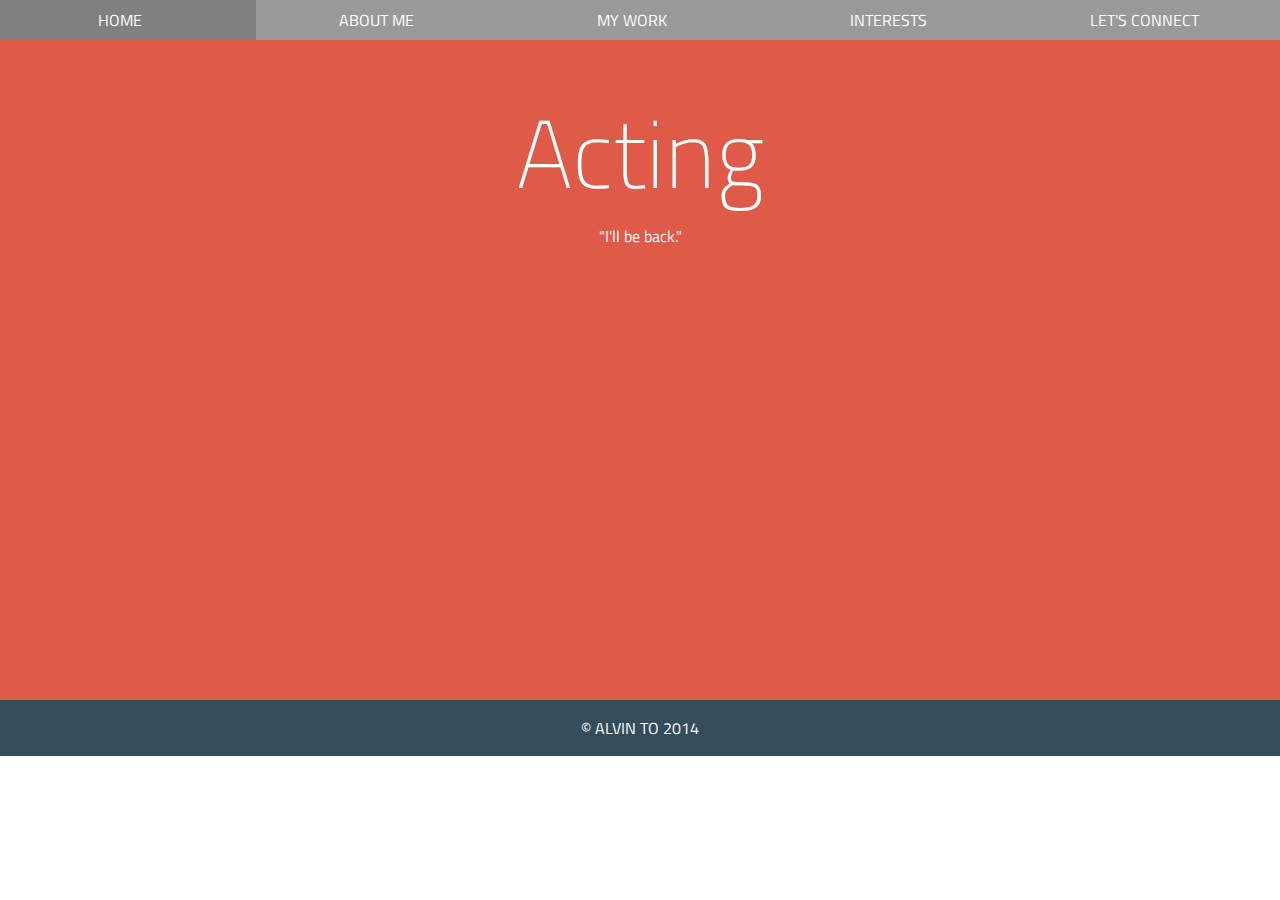
==== code/acting.html @ fc31ca8c "added acting page; will be updated later" ====
<!DOCTYPE html>
<html lang="en">
	<head>
		<meta charset="utf-8">
		<meta name="viewport" content="width=device-width, initial-scale=1.0">
		<title>Alvin To</title>
		<link href='http://fonts.googleapis.com/css?family=Titillium+Web:400,200,400italic,300italic,300,200italic,700,700italic,600italic,600,900' rel='stylesheet' type='text/css'>
		<link rel="shortcut icon" href="icons/favicon.ico" type="image/x-icon" />
		<link rel="stylesheet" href="css/main.css">
		<link rel="stylesheet" href="css/grid.css">
		<script type="text/javascript" src="js/jquery.js"></script>
    	<script type="text/javascript" src="js/ui.js"></script>
	</head>
	<body>
		<header class="fixed">
			<a id="navToggle"><img id="menu_list" alt="menu" src="icons/menu.svg"></a>
      		<nav class="grid">   
      			<div class="col-1of5">
		        	<a href="index.html" class="main-menu">HOME</a>
		        </div>   
		        <div class="col-1of5">
		        	<a href="index.html#about" class="main-menu">ABOUT ME</a>
		        </div>
		        <div class="col-1of5">
		        	<a href="index.html#work" class="main-menu">MY WORK</a>
		        </div>
		        <div class="col-1of5">
		        	<a href="index.html#interests" class="main-menu">INTERESTS</a>
		        </div>
		        <div class="col-1of5">
		        	<a href="index.html#connect" class="main-menu">LET'S CONNECT</a>
		        </div>
		    </nav>
	    </header>
	    <div class="height_container project">
	    	<div class="container">
			    <section class="project_title">
			    	<h1>
						Acting
					</h1>
					<p>
						"I'll be back."
					</p>
				</section>
			</div>
		</div>
		<a href="#" class="fade_out scrollup">Scroll</a>
		<footer>
        	<p>© ALVIN TO 2014</p>
        </footer>
	</body>
</html>
---- code/css/main.css ----
/* colour theme: Navy [#334D5C], Pink [#ff7bac], Green [#7ac943], Yellow [#EFC94C], Dark Orange [#DF5A49], Orange [#FF931E], Red [#ff1d25], Black [#1a1a1a], Gray [#999999], Blue [#3fa9f5]*/

html {
	margin: 0;
}

body {
	margin: 0;
	width: 100%;
}

header {
	z-index: 9999;
}

footer {
	margin: 0;
	background: #334D5C;
}

footer p {
	margin: 0;
	padding: 1rem;
	color: white;
	text-align: center;
}

.container {
	margin-right: auto;
	margin-left: auto;
	width: 80%;
}

.height_container {
	padding-top: 5rem;
}

.fixed {
	width: 100%;
	position: fixed;
}

.fade_in {
   opacity: 0.5;
   transition: opacity .25s ease-in-out;
   -moz-transition: opacity .25s ease-in-out;
   -webkit-transition: opacity .25s ease-in-out;
}

.fade_in:hover, .fade_in:focus, .fade_in:active {
    opacity: 1;
}

.fade_out {
   opacity: 1;
   transition: opacity .25s ease-in-out;
   -moz-transition: opacity .25s ease-in-out;
   -webkit-transition: opacity .25s ease-in-out;
}

.fade_out:hover, .fade_out:focus, .fade_out:active {
    opacity: 0.5;
}

iframe {
	
}

.section_icons {
	display: block;
	width: 10%;
	margin-left: auto;
    margin-right: auto;
}

.arrow {
	display: block;
    margin-left: auto;
    margin-right: auto;
    max-width: 70px;
}

.left_arrow {
	display: inline-block;
    margin-left: auto;
    margin-right: auto;
    max-width: 70px;
    float: left;
}

.right_arrow {
	display: inline-block;
    margin-left: auto;
    margin-right: auto;
    max-width: 70px;
    float: right;
}

.scrollup {
    width: 60px;
    height: 60px;
    position: fixed;
    bottom: 40px;
    right: 0px;
    display: none;
    text-indent: -9999px;
    background: url(../icons/up_arrow.svg) no-repeat;
}

.center_bullets {
	text-align: center;
}

#landing {
	margin: 0;
	background-color: #222426;
	background-position: left;
	background-size: cover;
    background-repeat: no-repeat;
	height: 700px;
}

#logo {
	display: block;
    margin-left: auto;
    margin-right: auto;
    padding-top: 2rem;
    max-width: 100px;
}

#landing h1 {
	display: block;
	margin-bottom: 0;
	margin-top: 2rem;
	margin-left: auto;
    margin-right: auto;
    color: #FFFFFF;
	text-align: center;
	line-height: 6rem;
	font-weight: lighter;
}

#landing h4 {
	display: block;
	margin-top: 0;
	margin-left: auto;
    margin-right: auto;
	font-weight: normal;
	color: #999999;
	text-align: center;
	font-weight: lighter;
}

#about {
	margin: 0;
	background-color: #7ac943;
	min-height: 700px;
	overflow: auto;
}

#about img {
	max-width: 80%;
}

#about h3, .project h3 {
	max-width: 80%;
	margin-bottom: 0;
	color: #FFFFFF;
	font-weight: lighter;
}

#about h3 {
	max-width: 100%;
	margin-bottom: 0;
	color: #FFFFFF;
	text-align: center;
}

.project h3 {
	line-height: 2rem;
}

#about p {
	max-width: 100%;
	margin-right: 8rem;
	margin-left: 8rem;
	margin-bottom: 0;
	padding: 0;
	padding-bottom: 2rem;
	color: #FFFFFF;
	text-align: center;
}

#about ul {
	display: inline-block;
	text-align: left;
	max-width: 80%;
	padding: 0;
	color: #334D5C;
	list-style-type: square;
}

#about h2, #work h2, #connect h2{
	margin: 0;
	padding-top: 0;
	color: white;
	text-align: center;
	font-weight: normal;
}

#about a, .project_description a {
	text-decoration: none;
	font-weight: bold;
	color: #334D5C;
}

#about a:hover, #about a:focus, #about a:active, .project_description a:hover, .project_description a:focus, .project_description a:active {
	color: white;
	-webkit-transition: color 0.5s;
	transition: color 0.5s;
}

#work {
	margin: 0;
	background-color: #b11116;
	min-height: 900px;
	overflow: auto;
}

#work a {
	text-decoration: none;
}

.tile_container {
	display: block;
}

.tile_background {
	display: block;
	background-color: white;
	margin-top: 2rem;
	height: 250px;
}

.tile_image {
	display: block;
	max-width: 90%;
	max-height: 200px;
	padding: 1rem;
	margin-right: auto;
	margin-left: auto;
}

.tile_description {
	display: block;
	width: 100%;
	background-color: #EFC94C;
	min-height: 75px;
}

.tile_description p {
	display: block;
	margin: 0;
	margin-bottom: 1rem;
	padding: 1rem;
	line-height: 1rem;
	color: #DF5A49;
}

.project {
	margin: 0;
	background-color: #DF5A49;
	min-height: 700px;
	overflow: auto;
}

.project img {
	margin-top: 1.5rem;
	width: 90%;
}

.project_title {
	text-align: center;
}

.project_title h1 {
	margin-top: 2rem;
	margin-bottom: 0;
	color: white;
	line-height: 5rem;
	font-weight: lighter;
}

.project_title p {
	text-align: center;
	margin-top: 2rem;
	margin-bottom: 2rem;
	color: white;
}

.project_images img {
	width: 100%;
	margin-left: auto;
	margin-right: auto;
}

.project_description {
	display: block;
}

.project_description h4, .project_overview h4  {
	margin-top: 1.5rem;
	margin-bottom: 0;
	padding-right: 1rem;
	color: white;
}

.project_description p, .project_overview p, .project_overview ul {
	display: block;
	width: 100%;
	padding-right: 1rem;
	color: white;
}

.project_overview ul {
	list-style: square;
}

#connect {
	margin: 0;
	background-color: #3fa9f5;
	min-height: 700px;
	overflow: auto;
}

.network_icons {
	max-width: 40%;
	margin-top: 2rem;
}

h1 { 
	font-family: 'Titillium Web', sans-serif;
	font-size: 6rem;
}

h2 { 
	font-family: 'Titillium Web', sans-serif;
	font-size: 4rem;
}

h3 { 
	font-family: 'Titillium Web', sans-serif;
	font-size: 2rem;
	color: white;
}

h4 {
	font-family: 'Titillium Web', sans-serif;
	font-size: 1.5rem;
}

p, ul li {
	font-family: 'Titillium Web', sans-serif;
	font-size: 1rem;
}

nav a {
	width: 100%;
	font-family: 'Titillium Web', sans-serif;
	font-weight: normal;
}

a {
	width: 100%;
	font-family: 'Titillium Web', sans-serif;
	font-weight: normal;
}

nav a, nav a:visited {
	display: inline-block;
	color: #FFFFFF;
	padding: 1em;
	text-decoration: none;
	-webkit-transition: background-color 0.5s;
	transition: background-color 0.5s;
}

nav a.main-menu {
	background-color: #999999;
	text-align: center;
	padding-top: 0.5rem;
	padding-bottom: 0.5rem;
	padding-left: 0rem;
	max-height: 50px;
}

nav a:hover, nav a:active, nav a:focus {
	background-color: gray;
	color: white;
}

#navToggle {
	width: 100%;
	font-family: 'Titillium Web', sans-serif;
	font-weight: normal;
	display: none;
	background-color: #999999;
	color: #FFFFFF;
	padding: 1em 1.25em;
	text-decoration: none;
	text-align: left;
	max-height: 56px;
	transitionL background-color 0.5s;
	-webkit-transitionL background-color 0.5s;
}

#navToggle:hover{
	background-color: gray;
}

#home, #menu_list {
    max-width: 22px;
}
---- code/css/grid.css ----
@media (min-width: 1200px) {
	.tile_description p {
		font-size: 1.5rem;
		line-height: 1.5rem;
	}

	.col-1of1 {
		display: block;
		max-width: 60%;
		margin-right: auto;
		margin-left: auto;
	}

	.col-1of2 {
		width: 40%;
		display: inline-block;
		margin-left: auto;
		margin-right: auto;
		vertical-align: top;
		padding: 0;
	}

	.col-1of3 {
		width: 33.33333%;
		display: inline-block;
		float: left;
		vertical-align: top;
		padding: 0; 
	}

	.col-2of3 {
		width: 66.66666%;
		display: inline-block;
		float: left;
		vertical-align: top;
		padding: 0; 
	}

	iframe {
		width: 100%;
		min-height: 333px;
	}

	.col-1of4 {
		width: 25%;
		display: inline-block;
		margin: 0;
		padding: 0; 
		float: left;
	}

	.col-1of5 {
		width: 20%;
		display: inline-block;
		margin: 0;
		padding: 0; 
		float: left;
	}

	.grid:after {
		content: "";
		display: block;
		clear: both;
	}

	*, *:after, *:before {
		-webkit-box-sizing: border-box;
		-moz-box-sizing: border-box;
		box-sizing: border-box;
	}

}

@media (max-width: 1200px) {
	.container {
		width: 85%;
	}

	.fade_in, .fade_out:hover, .fade_out:focus, .fade_out:active {
	    opacity: 1;
	}

	.section_icons {
		width: 15%;
	}

	.left_arrow, .right_arrow {
		margin: 0;
		max-width: 50px;
	}

	#logo {
		padding-top: 4rem;
	}

	#landing h1 {
		margin-top: 2rem;
		font-size: 6rem;
		line-height: 4rem;
	}

	#landing h4 {
		margin-top: 1rem;
		font-size: 1.75rem;
	}

	#about h2, #work h2, #connect h2 {
		font-size: 2.5rem;
	}

	#about h3 {
		font-size: 1.85rem;
	}

	#about p {
		margin-top: 0.5rem;
		margin-right: 0;
		margin-left: 0;
	}

	.tile_description p {
		font-size: 1.5rem;
		line-height: 1.5rem;
	}

	.project_title h1 {
		font-size: 5rem;
		margin-top: 2rem;
		margin-bottom: 0;
		color: white;
		line-height: 4.5rem;
	}

	.project_description h4, .project_overview h4 {
		font-size: 1rem;
		max-width: 100%;
		margin-top: 1rem;
		margin-bottom: 0;
		margin-right: auto;
		margin-left: auto;
		color: white;
	}

	.project_title p, .project_description p, .project_overview p, .project_overview ul {
		max-width: 100%;
		margin-top: 0.5rem;
		margin-right: auto;
		margin-left: auto;
		color: white;
	}

	.project_title p {
		margin-top: 2rem;
		margin-bottom: 3rem;
	}

	.project_images img{
		margin-right: auto;
		margin-left: auto;
		max-width: 100%;
	}

	.network_icons {
		max-width: 40%;
		margin-top: 2rem;
	}

	.col-1of1 {
		max-width: 100%;
		margin-right: auto;
		margin-left: auto;
	}

	.col-1of3 {
		width: 100%;
		display: block;
		margin-right: auto;
		margin-left: auto;
	}

	.col-2of3 {
		width: 100%;
		display: block;
		margin-right: auto;
		margin-left: auto;
	}
	
	.col-1of4 {
		width: 25%;
		display: inline-block;
		margin: 0;
		padding: 0; 
		float: left;
	}

	.col-1of5 {
		width: 20%;
		display: inline-block;
		margin: 0;
		padding: 0; 
		float: left;
	}

	iframe {
		width: 100%;
	}
}

@media (max-width: 768px) {
	.container {
		width: 90%;
	}

	.fade_in, .fade_out:hover, .fade_out:focus, .fade_out:active {
	    opacity: 1;
	}

	.section_icons {
		width: 20%;
	}

	.left_arrow, .right_arrow {
		margin: 0;
		max-width: 45px;
	}

	.scrollup {
	    width: 60px;
	    height: 60px;
	    position: fixed;
	    bottom: 40px;
	    right: 0;
	}

	#logo {
		padding-top: 2rem;
	}

	#landing h1 {
		margin-top: 1rem;
		font-size: 4rem;
		line-height: 4rem;
	}

	#landing h4 {
		margin-top: 0;
		font-size: 1.3rem;
	}

	#about {
		min-height: 600px;
	}

	#about h2, #work h2, #connect h2 {
		font-size: 2rem;
	}

	#about h3 {
		font-size: 1.2rem;
	}

	#about p {
		margin-top: 0.5rem;
		margin-right: 0;
		margin-left: 0;
	}

	#work {
		min-height: 1800px;
	}

	.tile_description p {
		font-size: 1.25rem;
		line-height: 1.5rem;
	}

	.project_title h1 {
		font-size: 3rem;
		margin-top: 2rem;
		margin-bottom: 0;
		color: white;
		line-height: 3rem;
	}

	.project_description h4, .project_overview h4 {
		font-size: 1rem;
		max-width: 100%;
		margin-top: 1rem;
		margin-bottom: 0;
		margin-right: auto;
		margin-left: auto;
		color: white;
	}

	.project_title p, .project_description p, .project_overview p, .project_overview ul {
		max-width: 100%;
		margin-top: 0.5rem;
		margin-right: auto;
		margin-left: auto;
		color: white;
	}

	.project_title p {
		margin-top: 1.5rem;
		line-height: 1.25rem;
	}

	.project_images img{
		margin-right: auto;
		margin-left: auto;
		max-width: 100%;
	}

	.project_overview ul {
		max-width: 85%;
		margin-right: 0;
	}

	.network_icons {
		max-width: 20%;
		margin-top: 2rem;
	}

	.col-1of1 {
		max-width: 100%;
		margin-right: auto;
		margin-left: auto;
	}

	.col-1of3 {
		width: 100%;
		display: block;
		margin-right: auto;
		margin-left: auto;
	}

	.col-2of3 {
		width: 100%;
		display: block;
		margin-right: auto;
		margin-left: auto;
	}
	
	.col-1of4 {
		width: 100%;
		display: block;
		margin-right: auto;
		margin-left: auto; 
	}

	.col-1of5 {
		width: 100%;
		display: block;
		margin-right: auto;
		margin-left: auto; 
	}

	iframe {
		width: 100%;
	}

}
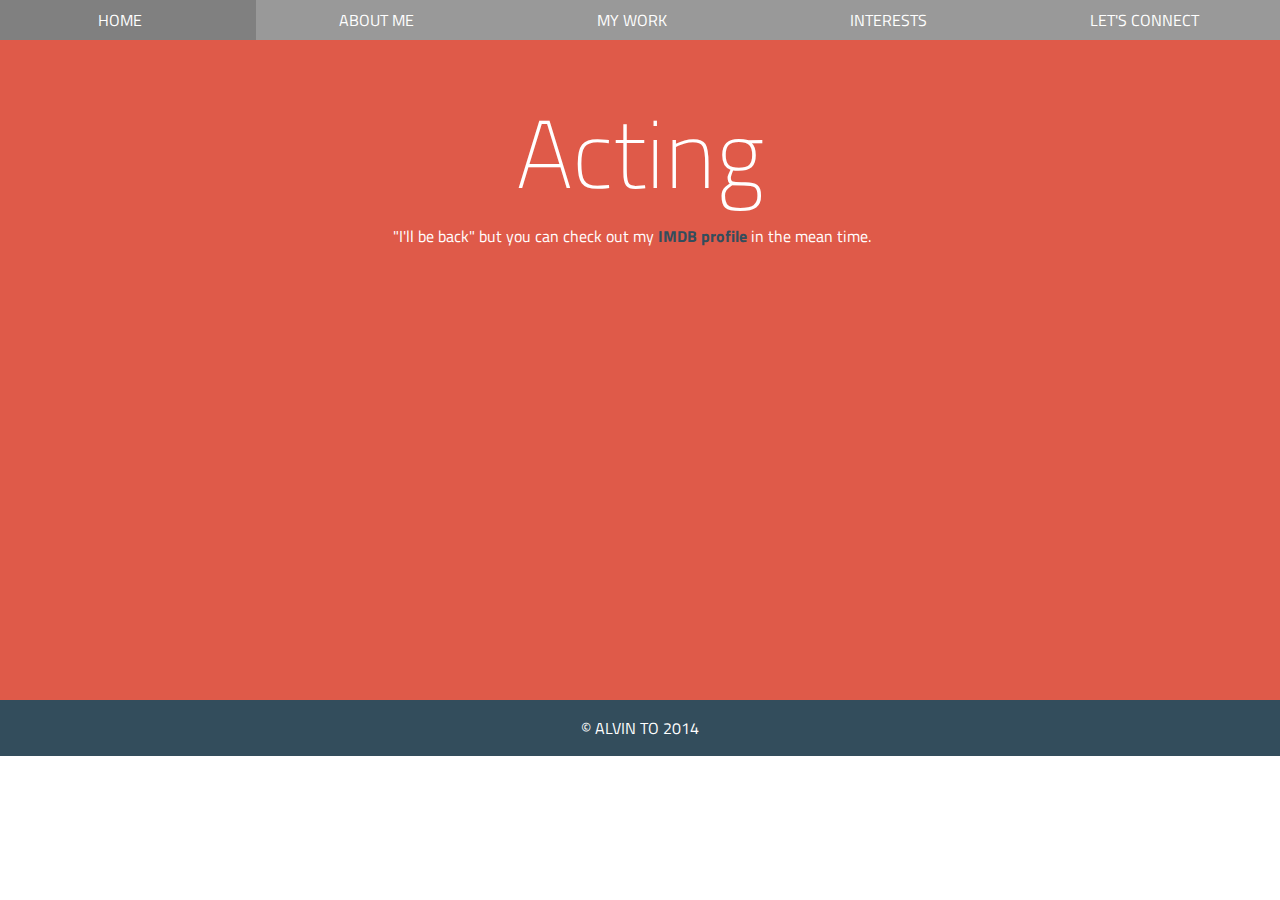
==== commit 4a2a7037: "updated menu links and added IMDB link to description" ====
--- a/code/acting.html
+++ b/code/acting.html
@@ -16,30 +16,30 @@
 			<a id="navToggle"><img id="menu_list" alt="menu" src="icons/menu.svg"></a>
       		<nav class="grid">   
       			<div class="col-1of5">
-		        	<a href="index.html" class="main-menu">HOME</a>
+		        	<a href="http://therealalvinto.com" class="main-menu">HOME</a>
 		        </div>   
 		        <div class="col-1of5">
-		        	<a href="index.html#about" class="main-menu">ABOUT ME</a>
+		        	<a href="http://therealalvinto.com/#about" class="main-menu">ABOUT ME</a>
 		        </div>
 		        <div class="col-1of5">
-		        	<a href="index.html#work" class="main-menu">MY WORK</a>
+		        	<a href="http://therealalvinto.com/#work" class="main-menu">MY WORK</a>
 		        </div>
 		        <div class="col-1of5">
-		        	<a href="index.html#interests" class="main-menu">INTERESTS</a>
+		        	<a href="http://therealalvinto.com/#interests" class="main-menu">INTERESTS</a>
 		        </div>
 		        <div class="col-1of5">
-		        	<a href="index.html#connect" class="main-menu">LET'S CONNECT</a>
+		        	<a href="http://therealalvinto.com/#connect" class="main-menu">LET'S CONNECT</a>
 		        </div>
 		    </nav>
 	    </header>
 	    <div class="height_container project">
 	    	<div class="container">
-			    <section class="project_title">
+			    <section class="project_title project_description">
 			    	<h1>
 						Acting
 					</h1>
 					<p>
-						"I'll be back."
+						"I'll be back" but you can check out my <a href="http://www.imdb.com/name/nm6475339/?ref_=tt_cl_t11">IMDB profile</a> in the mean time.
 					</p>
 				</section>
 			</div>
--- a/code/css/main.css
+++ b/code/css/main.css
@@ -100,7 +100,7 @@
     width: 60px;
     height: 60px;
     position: fixed;
-    bottom: 40px;
+    bottom: 10px;
     right: 0px;
     display: none;
     text-indent: -9999px;
@@ -125,7 +125,7 @@
     margin-left: auto;
     margin-right: auto;
     padding-top: 2rem;
-    max-width: 100px;
+    max-width: 140px;
 }
 
 #landing h1 {
@@ -200,7 +200,7 @@
 	list-style-type: square;
 }
 
-#about h2, #work h2, #connect h2{
+#about h2, #work h2, #interests h2, #connect h2{
 	margin: 0;
 	padding-top: 0;
 	color: white;
@@ -227,7 +227,7 @@
 	overflow: auto;
 }
 
-#work a {
+#work a, #interests a {
 	text-decoration: none;
 }
 
@@ -239,13 +239,13 @@
 	display: block;
 	background-color: white;
 	margin-top: 2rem;
-	height: 250px;
+	height: 180px;
 }
 
 .tile_image {
 	display: block;
 	max-width: 90%;
-	max-height: 200px;
+	max-height: 150px;
 	padding: 1rem;
 	margin-right: auto;
 	margin-left: auto;
@@ -255,7 +255,7 @@
 	display: block;
 	width: 100%;
 	background-color: #EFC94C;
-	min-height: 75px;
+	max-height: 70px;
 }
 
 .tile_description p {
@@ -302,6 +302,9 @@
 	width: 100%;
 	margin-left: auto;
 	margin-right: auto;
+	-webkit-box-shadow: 0 8px 6px -6px black;
+	   -moz-box-shadow: 0 8px 6px -6px black;
+	        box-shadow: 0 8px 6px -6px black;
 }
 
 .project_description {
@@ -324,6 +327,13 @@
 
 .project_overview ul {
 	list-style: square;
+}
+
+#interests {
+	margin: 0;
+	background-color: #FF931E;
+	min-height: 900px;
+	overflow: auto;
 }
 
 #connect {
@@ -409,7 +419,7 @@
 	padding: 1em 1.25em;
 	text-decoration: none;
 	text-align: left;
-	max-height: 56px;
+	max-height: 20px;
 	transitionL background-color 0.5s;
 	-webkit-transitionL background-color 0.5s;
 }
--- a/code/css/grid.css
+++ b/code/css/grid.css
@@ -104,7 +104,7 @@
 		font-size: 1.75rem;
 	}
 
-	#about h2, #work h2, #connect h2 {
+	#about h2, #work h2, #interests h2, #connect h2 {
 		font-size: 2.5rem;
 	}
 
@@ -228,7 +228,7 @@
 	    width: 60px;
 	    height: 60px;
 	    position: fixed;
-	    bottom: 40px;
+	    bottom: 0px;
 	    right: 0;
 	}
 
@@ -251,7 +251,7 @@
 		min-height: 600px;
 	}
 
-	#about h2, #work h2, #connect h2 {
+	#about h2, #work h2, #interests h2, #connect h2 {
 		font-size: 2rem;
 	}
 
@@ -266,7 +266,7 @@
 	}
 
 	#work {
-		min-height: 1800px;
+		min-height: 1000px;
 	}
 
 	.tile_description p {
@@ -316,6 +316,10 @@
 		margin-right: 0;
 	}
 
+	#interests {
+		min-height: 1000px;
+	}
+
 	.network_icons {
 		max-width: 20%;
 		margin-top: 2rem;
